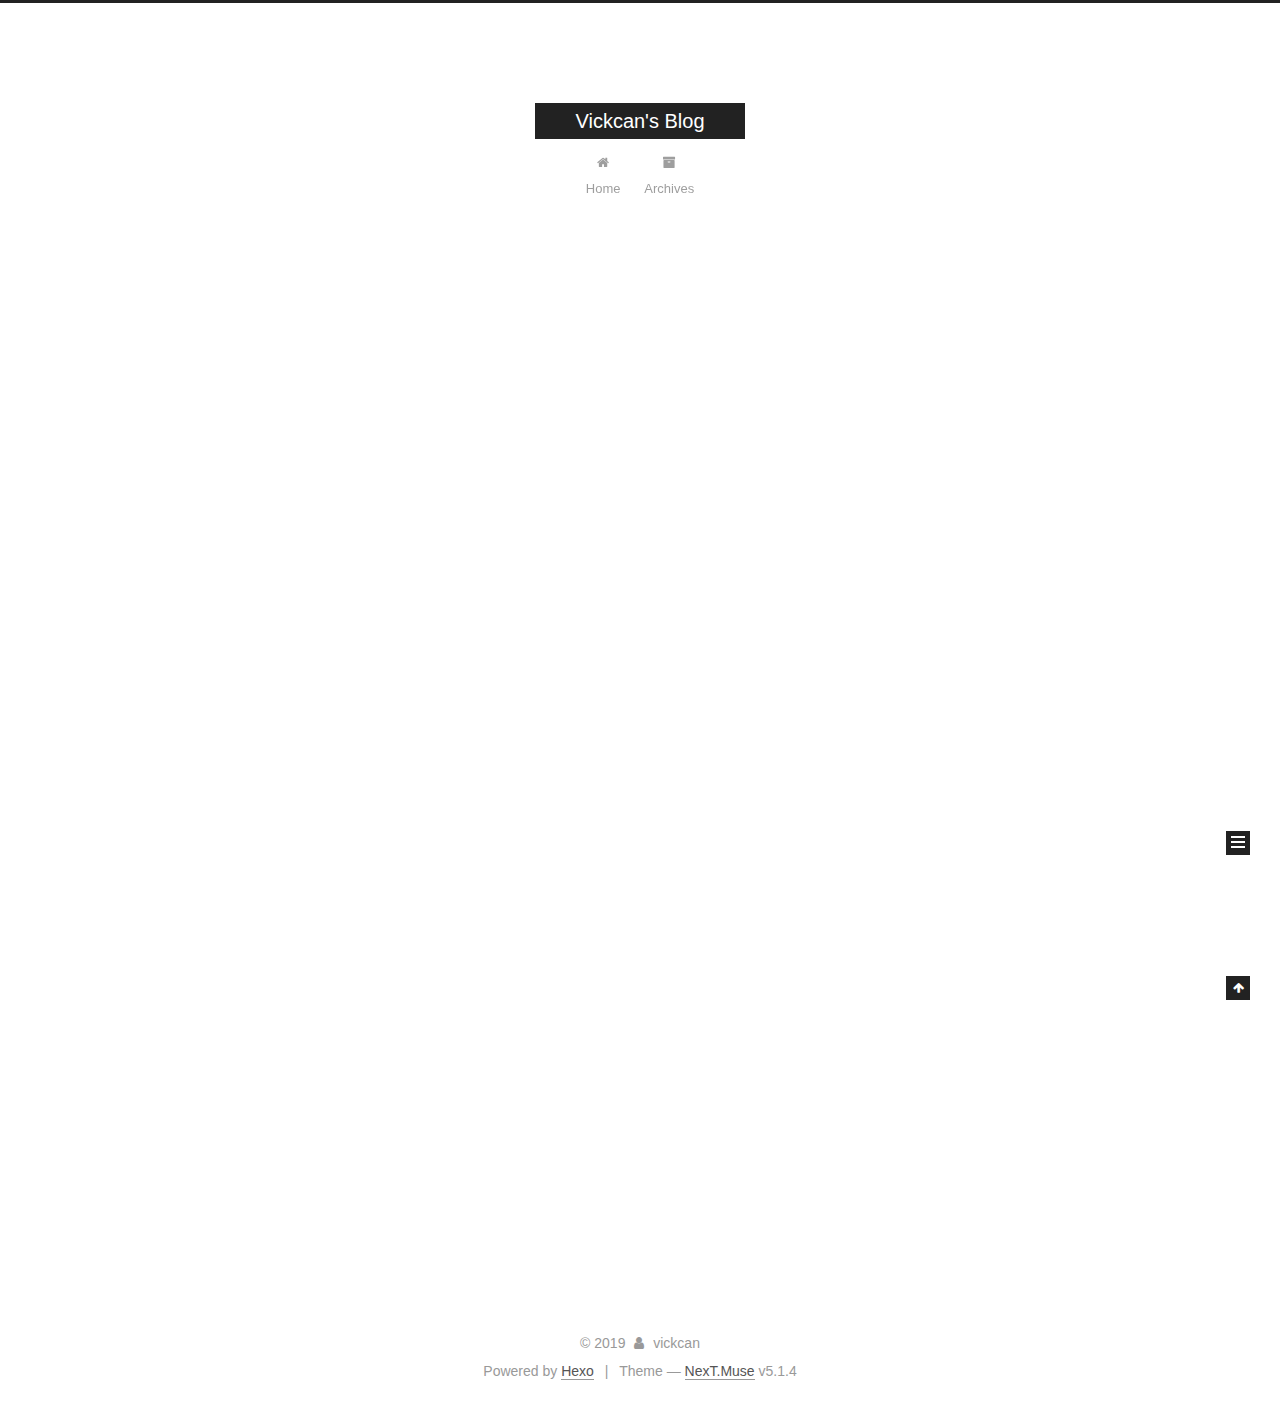
==== index.html @ aaf4f509 "safds" ====
<!DOCTYPE html>



  


<html class="theme-next muse use-motion" lang>
<head><meta name="generator" content="Hexo 3.9.0">
  <meta charset="UTF-8">
<meta http-equiv="X-UA-Compatible" content="IE=edge">
<meta name="viewport" content="width=device-width, initial-scale=1, maximum-scale=1">
<meta name="theme-color" content="#222">









<meta http-equiv="Cache-Control" content="no-transform">
<meta http-equiv="Cache-Control" content="no-siteapp">
















  
  
  <link href="/lib/fancybox/source/jquery.fancybox.css?v=2.1.5" rel="stylesheet" type="text/css">







<link href="/lib/font-awesome/css/font-awesome.min.css?v=4.6.2" rel="stylesheet" type="text/css">

<link href="/css/main.css?v=5.1.4" rel="stylesheet" type="text/css">


  <link rel="apple-touch-icon" sizes="180x180" href="/images/apple-touch-icon-next.png?v=5.1.4">


  <link rel="icon" type="image/png" sizes="32x32" href="/images/favicon-32x32-next.png?v=5.1.4">


  <link rel="icon" type="image/png" sizes="16x16" href="/images/favicon-16x16-next.png?v=5.1.4">


  <link rel="mask-icon" href="/images/logo.svg?v=5.1.4" color="#222">





  <meta name="keywords" content="Hexo, NexT">










<meta property="og:type" content="website">
<meta property="og:title" content="Vickcan&#39;s Blog">
<meta property="og:url" content="https://vickcan.github.io/index.html">
<meta property="og:site_name" content="Vickcan&#39;s Blog">
<meta property="og:locale" content="default">
<meta name="twitter:card" content="summary">
<meta name="twitter:title" content="Vickcan&#39;s Blog">



<script type="text/javascript" id="hexo.configurations">
  var NexT = window.NexT || {};
  var CONFIG = {
    root: '/',
    scheme: 'Muse',
    version: '5.1.4',
    sidebar: {"position":"left","display":"post","offset":12,"b2t":false,"scrollpercent":false,"onmobile":false},
    fancybox: true,
    tabs: true,
    motion: {"enable":true,"async":false,"transition":{"post_block":"fadeIn","post_header":"slideDownIn","post_body":"slideDownIn","coll_header":"slideLeftIn","sidebar":"slideUpIn"}},
    duoshuo: {
      userId: '0',
      author: 'Author'
    },
    algolia: {
      applicationID: '',
      apiKey: '',
      indexName: '',
      hits: {"per_page":10},
      labels: {"input_placeholder":"Search for Posts","hits_empty":"We didn't find any results for the search: ${query}","hits_stats":"${hits} results found in ${time} ms"}
    }
  };
</script>



  <link rel="canonical" href="https://vickcan.github.io/">





  <title>Vickcan's Blog</title>
  








</head>

<body itemscope itemtype="http://schema.org/WebPage" lang="default">

  
  
    
  

  <div class="container sidebar-position-left 
  page-home">
    <div class="headband"></div>

    <header id="header" class="header" itemscope itemtype="http://schema.org/WPHeader">
      <div class="header-inner"><div class="site-brand-wrapper">
  <div class="site-meta ">
    

    <div class="custom-logo-site-title">
      <a href="/" class="brand" rel="start">
        <span class="logo-line-before"><i></i></span>
        <span class="site-title">Vickcan's Blog</span>
        <span class="logo-line-after"><i></i></span>
      </a>
    </div>
      
        <p class="site-subtitle"></p>
      
  </div>

  <div class="site-nav-toggle">
    <button>
      <span class="btn-bar"></span>
      <span class="btn-bar"></span>
      <span class="btn-bar"></span>
    </button>
  </div>
</div>

<nav class="site-nav">
  

  
    <ul id="menu" class="menu">
      
        
        <li class="menu-item menu-item-home">
          <a href="/" rel="section">
            
              <i class="menu-item-icon fa fa-fw fa-home"></i> <br>
            
            Home
          </a>
        </li>
      
        
        <li class="menu-item menu-item-archives">
          <a href="/archives/" rel="section">
            
              <i class="menu-item-icon fa fa-fw fa-archive"></i> <br>
            
            Archives
          </a>
        </li>
      

      
    </ul>
  

  
</nav>



 </div>
    </header>

    <main id="main" class="main">
      <div class="main-inner">
        <div class="content-wrap">
          <div id="content" class="content">
            
  <section id="posts" class="posts-expand">
    
      

  

  
  
  

  <article class="post post-type-normal" itemscope itemtype="http://schema.org/Article">
  
  
  
  <div class="post-block">
    <link itemprop="mainEntityOfPage" href="https://vickcan.github.io/2019/07/06/hello-world/">

    <span hidden itemprop="author" itemscope itemtype="http://schema.org/Person">
      <meta itemprop="name" content="vickcan">
      <meta itemprop="description" content>
      <meta itemprop="image" content="/images/avatar.gif">
    </span>

    <span hidden itemprop="publisher" itemscope itemtype="http://schema.org/Organization">
      <meta itemprop="name" content="Vickcan's Blog">
    </span>

    
      <header class="post-header">

        
        
          <h1 class="post-title" itemprop="name headline">
                
                <a class="post-title-link" href="/2019/07/06/hello-world/" itemprop="url">Hello World</a></h1>
        

        <div class="post-meta">
          <span class="post-time">
            
              <span class="post-meta-item-icon">
                <i class="fa fa-calendar-o"></i>
              </span>
              
                <span class="post-meta-item-text">Posted on</span>
              
              <time title="Post created" itemprop="dateCreated datePublished" datetime="2019-07-06T17:08:04+08:00">
                2019-07-06
              </time>
            

            

            
          </span>

          

          
            
          

          
          

          

          

          

        </div>
      </header>
    

    
    
    
    <div class="post-body" itemprop="articleBody">

      
      

      
        
          
            <p>Welcome to <a href="https://hexo.io/" target="_blank" rel="noopener">Hexo</a>! This is your very first post. Check <a href="https://hexo.io/docs/" target="_blank" rel="noopener">documentation</a> for more info. If you get any problems when using Hexo, you can find the answer in <a href="https://hexo.io/docs/troubleshooting.html" target="_blank" rel="noopener">troubleshooting</a> or you can ask me on <a href="https://github.com/hexojs/hexo/issues" target="_blank" rel="noopener">GitHub</a>.</p>
<h2 id="Quick-Start"><a href="#Quick-Start" class="headerlink" title="Quick Start"></a>Quick Start</h2><h3 id="Create-a-new-post"><a href="#Create-a-new-post" class="headerlink" title="Create a new post"></a>Create a new post</h3><figure class="highlight bash"><table><tr><td class="gutter"><pre><span class="line">1</span><br></pre></td><td class="code"><pre><span class="line">$ hexo new <span class="string">"My New Post"</span></span><br></pre></td></tr></table></figure>

<p>More info: <a href="https://hexo.io/docs/writing.html" target="_blank" rel="noopener">Writing</a></p>
<h3 id="Run-server"><a href="#Run-server" class="headerlink" title="Run server"></a>Run server</h3><figure class="highlight bash"><table><tr><td class="gutter"><pre><span class="line">1</span><br></pre></td><td class="code"><pre><span class="line">$ hexo server</span><br></pre></td></tr></table></figure>

<p>More info: <a href="https://hexo.io/docs/server.html" target="_blank" rel="noopener">Server</a></p>
<h3 id="Generate-static-files"><a href="#Generate-static-files" class="headerlink" title="Generate static files"></a>Generate static files</h3><figure class="highlight bash"><table><tr><td class="gutter"><pre><span class="line">1</span><br></pre></td><td class="code"><pre><span class="line">$ hexo generate</span><br></pre></td></tr></table></figure>

<p>More info: <a href="https://hexo.io/docs/generating.html" target="_blank" rel="noopener">Generating</a></p>
<h3 id="Deploy-to-remote-sites"><a href="#Deploy-to-remote-sites" class="headerlink" title="Deploy to remote sites"></a>Deploy to remote sites</h3><figure class="highlight bash"><table><tr><td class="gutter"><pre><span class="line">1</span><br></pre></td><td class="code"><pre><span class="line">$ hexo deploy</span><br></pre></td></tr></table></figure>

<p>More info: <a href="https://hexo.io/docs/deployment.html" target="_blank" rel="noopener">Deployment</a></p>

          
        
      
    </div>
    
    
    

    

    

    

    <footer class="post-footer">
      

      

      

      
      
        <div class="post-eof"></div>
      
    </footer>
  </div>
  
  
  
  </article>


    
  </section>

  


          </div>
          


          

        </div>
        
          
  
  <div class="sidebar-toggle">
    <div class="sidebar-toggle-line-wrap">
      <span class="sidebar-toggle-line sidebar-toggle-line-first"></span>
      <span class="sidebar-toggle-line sidebar-toggle-line-middle"></span>
      <span class="sidebar-toggle-line sidebar-toggle-line-last"></span>
    </div>
  </div>

  <aside id="sidebar" class="sidebar">
    
    <div class="sidebar-inner">

      

      

      <section class="site-overview-wrap sidebar-panel sidebar-panel-active">
        <div class="site-overview">
          <div class="site-author motion-element" itemprop="author" itemscope itemtype="http://schema.org/Person">
            
              <p class="site-author-name" itemprop="name">vickcan</p>
              <p class="site-description motion-element" itemprop="description"></p>
          </div>

          <nav class="site-state motion-element">

            
              <div class="site-state-item site-state-posts">
              
                <a href="/archives/">
              
                  <span class="site-state-item-count">1</span>
                  <span class="site-state-item-name">posts</span>
                </a>
              </div>
            

            

            

          </nav>

          

          

          
          

          
          

          

        </div>
      </section>

      

      

    </div>
  </aside>


        
      </div>
    </main>

    <footer id="footer" class="footer">
      <div class="footer-inner">
        <div class="copyright">&copy; <span itemprop="copyrightYear">2019</span>
  <span class="with-love">
    <i class="fa fa-user"></i>
  </span>
  <span class="author" itemprop="copyrightHolder">vickcan</span>

  
</div>


  <div class="powered-by">Powered by <a class="theme-link" target="_blank" href="https://hexo.io">Hexo</a></div>



  <span class="post-meta-divider">|</span>



  <div class="theme-info">Theme &mdash; <a class="theme-link" target="_blank" href="https://github.com/iissnan/hexo-theme-next">NexT.Muse</a> v5.1.4</div>




        







        
      </div>
    </footer>

    
      <div class="back-to-top">
        <i class="fa fa-arrow-up"></i>
        
      </div>
    

    

  </div>

  

<script type="text/javascript">
  if (Object.prototype.toString.call(window.Promise) !== '[object Function]') {
    window.Promise = null;
  }
</script>









  












  
  
    <script type="text/javascript" src="/lib/jquery/index.js?v=2.1.3"></script>
  

  
  
    <script type="text/javascript" src="/lib/fastclick/lib/fastclick.min.js?v=1.0.6"></script>
  

  
  
    <script type="text/javascript" src="/lib/jquery_lazyload/jquery.lazyload.js?v=1.9.7"></script>
  

  
  
    <script type="text/javascript" src="/lib/velocity/velocity.min.js?v=1.2.1"></script>
  

  
  
    <script type="text/javascript" src="/lib/velocity/velocity.ui.min.js?v=1.2.1"></script>
  

  
  
    <script type="text/javascript" src="/lib/fancybox/source/jquery.fancybox.pack.js?v=2.1.5"></script>
  


  


  <script type="text/javascript" src="/js/src/utils.js?v=5.1.4"></script>

  <script type="text/javascript" src="/js/src/motion.js?v=5.1.4"></script>



  
  

  

  


  <script type="text/javascript" src="/js/src/bootstrap.js?v=5.1.4"></script>



  


  




	





  





  












  





  

  

  

  
  

  

  

  

</body>
</html>
---- css/main.css ----
/* normalize.css v3.0.2 | MIT License | git.io/normalize */
html {
  font-family: sans-serif; /* 1 */
  -ms-text-size-adjust: 100%; /* 2 */
  -webkit-text-size-adjust: 100%; /* 2 */
}
body {
  margin: 0;
}
article,
aside,
details,
figcaption,
figure,
footer,
header,
hgroup,
main,
menu,
nav,
section,
summary {
  display: block;
}
audio,
canvas,
progress,
video {
  display: inline-block; /* 1 */
  vertical-align: baseline; /* 2 */
}
audio:not([controls]) {
  display: none;
  height: 0;
}
[hidden],
template {
  display: none;
}
a {
  background-color: transparent;
}
a:active,
a:hover {
  outline: 0;
}
abbr[title] {
  border-bottom: 1px dotted;
}
b,
strong {
  font-weight: bold;
}
dfn {
  font-style: italic;
}
h1 {
  font-size: 2em;
  margin: 0.67em 0;
}
mark {
  background: #ff0;
  color: #000;
}
small {
  font-size: 80%;
}
sub,
sup {
  font-size: 75%;
  line-height: 0;
  position: relative;
  vertical-align: baseline;
}
sup {
  top: -0.5em;
}
sub {
  bottom: -0.25em;
}
img {
  border: 0;
}
svg:not(:root) {
  overflow: hidden;
}
figure {
  margin: 1em 40px;
}
hr {
  -moz-box-sizing: content-box;
  box-sizing: content-box;
  height: 0;
}
pre {
  overflow: auto;
}
code,
kbd,
pre,
samp {
  font-family: monospace, monospace;
  font-size: 1em;
}
button,
input,
optgroup,
select,
textarea {
  color: inherit; /* 1 */
  font: inherit; /* 2 */
  margin: 0; /* 3 */
}
button {
  overflow: visible;
}
button,
select {
  text-transform: none;
}
button,
html input[type="button"],
input[type="reset"],
input[type="submit"] {
  -webkit-appearance: button; /* 2 */
  cursor: pointer; /* 3 */
}
button[disabled],
html input[disabled] {
  cursor: default;
}
button::-moz-focus-inner,
input::-moz-focus-inner {
  border: 0;
  padding: 0;
}
input {
  line-height: normal;
}
input[type="checkbox"],
input[type="radio"] {
  box-sizing: border-box; /* 1 */
  padding: 0; /* 2 */
}
input[type="number"]::-webkit-inner-spin-button,
input[type="number"]::-webkit-outer-spin-button {
  height: auto;
}
input[type="search"] {
  -webkit-appearance: textfield; /* 1 */
  -moz-box-sizing: content-box;
  -webkit-box-sizing: content-box; /* 2 */
  box-sizing: content-box;
}
input[type="search"]::-webkit-search-cancel-button,
input[type="search"]::-webkit-search-decoration {
  -webkit-appearance: none;
}
fieldset {
  border: 1px solid #c0c0c0;
  margin: 0 2px;
  padding: 0.35em 0.625em 0.75em;
}
legend {
  border: 0; /* 1 */
  padding: 0; /* 2 */
}
textarea {
  overflow: auto;
}
optgroup {
  font-weight: bold;
}
table {
  border-collapse: collapse;
  border-spacing: 0;
}
td,
th {
  padding: 0;
}
::selection {
  background: #262a30;
  color: #fff;
}
body {
  position: relative;
  font-family: 'Lato', "PingFang SC", "Microsoft YaHei", sans-serif;
  font-size: 14px;
  line-height: 2;
  color: #555;
  background: #fff;
}
@media (max-width: 767px) {
  body {
    padding-right: 0 !important;
  }
}
@media (min-width: 768px) and (max-width: 991px) {
  body {
    padding-right: 0 !important;
  }
}
@media (min-width: 1600px) {
  body {
    font-size: 16px;
  }
}
h1,
h2,
h3,
h4,
h5,
h6 {
  margin: 0;
  padding: 0;
  font-weight: bold;
  line-height: 1.5;
  font-family: 'Lato', "PingFang SC", "Microsoft YaHei", sans-serif;
}
h2,
h3,
h4,
h5,
h6 {
  margin: 20px 0 15px;
}
h1 {
  font-size: 22px;
}
@media (max-width: 767px) {
  h1 {
    font-size: 18px;
  }
}
h2 {
  font-size: 20px;
}
@media (max-width: 767px) {
  h2 {
    font-size: 16px;
  }
}
h3 {
  font-size: 18px;
}
@media (max-width: 767px) {
  h3 {
    font-size: 14px;
  }
}
h4 {
  font-size: 16px;
}
@media (max-width: 767px) {
  h4 {
    font-size: 12px;
  }
}
h5 {
  font-size: 14px;
}
@media (max-width: 767px) {
  h5 {
    font-size: 10px;
  }
}
h6 {
  font-size: 12px;
}
@media (max-width: 767px) {
  h6 {
    font-size: 8px;
  }
}
p {
  margin: 0 0 20px 0;
}
a {
  color: #555;
  text-decoration: none;
  outline: none;
  border-bottom: 1px solid #999;
  word-wrap: break-word;
}
a:hover {
  color: #222;
  border-bottom-color: #222;
}
blockquote {
  margin: 0;
  padding: 0;
}
img {
  display: block;
  margin: auto;
  max-width: 100%;
  height: auto;
}
hr {
  margin: 40px 0;
  height: 3px;
  border: none;
  background-color: #ddd;
  background-image: repeating-linear-gradient(-45deg, #fff, #fff 4px, transparent 4px, transparent 8px);
}
blockquote {
  padding: 0 15px;
  color: #666;
  border-left: 4px solid #ddd;
}
blockquote cite::before {
  content: "-";
  padding: 0 5px;
}
dt {
  font-weight: 700;
}
dd {
  margin: 0;
  padding: 0;
}
kbd {
  border: 1px solid #ccc;
  border-radius: 0.2em;
  box-shadow: 0.1em 0.1em 0.2em rgba(0,0,0,0.1);
  background-color: #f9f9f9;
  font-family: inherit;
  background-image: -webkit-linear-gradient(top, #eee, #fff, #eee);
  padding: 0.1em 0.3em;
  white-space: nowrap;
}
.text-left {
  text-align: left;
}
.text-center {
  text-align: center;
}
.text-right {
  text-align: right;
}
.text-justify {
  text-align: justify;
}
.text-nowrap {
  white-space: nowrap;
}
.text-lowercase {
  text-transform: lowercase;
}
.text-uppercase {
  text-transform: uppercase;
}
.text-capitalize {
  text-transform: capitalize;
}
.center-block {
  display: block;
  margin-left: auto;
  margin-right: auto;
}
.clearfix:before,
.clearfix:after {
  content: " ";
  display: table;
}
.clearfix:after {
  clear: both;
}
.pullquote {
  width: 45%;
}
.pullquote.left {
  float: left;
  margin-left: 5px;
  margin-right: 10px;
}
.pullquote.right {
  float: right;
  margin-left: 10px;
  margin-right: 5px;
}
.affix.affix.affix {
  position: fixed;
}
.translation {
  margin-top: -20px;
  font-size: 14px;
  color: #999;
}
.scrollbar-measure {
  width: 100px;
  height: 100px;
  overflow: scroll;
  position: absolute;
  top: -9999px;
}
.use-motion .motion-element {
  opacity: 0;
}
table {
  margin: 20px 0;
  width: 100%;
  border-collapse: collapse;
  border-spacing: 0;
  border: 1px solid #ddd;
  font-size: 14px;
  table-layout: fixed;
  word-wrap: break-all;
}
table>tbody>tr:nth-of-type(odd) {
  background-color: #f9f9f9;
}
table>tbody>tr:hover {
  background-color: #f5f5f5;
}
caption,
th,
td {
  padding: 8px;
  text-align: left;
  vertical-align: middle;
  font-weight: normal;
}
th,
td {
  border-bottom: 3px solid #ddd;
  border-right: 1px solid #eee;
}
th {
  padding-bottom: 10px;
  font-weight: 700;
}
td {
  border-bottom-width: 1px;
}
html,
body {
  height: 100%;
}
.container {
  position: relative;
  min-height: 100%;
}
.header-inner {
  margin: 0 auto;
  padding: 100px 0 70px;
  width: 700px;
}
@media (min-width: 1600px) {
  .container .header-inner {
    width: 900px;
  }
}
.main {
  padding-bottom: 150px;
}
.main-inner {
  margin: 0 auto;
  width: 700px;
}
@media (min-width: 1600px) {
  .container .main-inner {
    width: 900px;
  }
}
.footer {
  position: absolute;
  left: 0;
  bottom: 0;
  width: 100%;
  min-height: 50px;
}
.footer-inner {
  box-sizing: border-box;
  margin: 20px auto;
  width: 700px;
}
@media (min-width: 1600px) {
  .container .footer-inner {
    width: 900px;
  }
}
pre,
.highlight {
  overflow: auto;
  margin: 20px 0;
  padding: 0;
  font-size: 13px;
  color: #4d4d4c;
  background: #f7f7f7;
  line-height: 1.6;
}
pre,
code {
  font-family: consolas, Menlo, "PingFang SC", "Microsoft YaHei", monospace;
}
code {
  padding: 2px 4px;
  word-wrap: break-word;
  color: #555;
  background: #eee;
  border-radius: 3px;
  font-size: 13px;
}
pre {
  padding: 10px;
}
pre code {
  padding: 0;
  color: #4d4d4c;
  background: none;
  text-shadow: none;
}
.highlight {
  border-radius: 1px;
}
.highlight pre {
  border: none;
  margin: 0;
  padding: 10px 0;
}
.highlight table {
  margin: 0;
  width: auto;
  border: none;
}
.highlight td {
  border: none;
  padding: 0;
}
.highlight figcaption {
  font-size: 1em;
  color: #4d4d4c;
  line-height: 1em;
  margin-bottom: 1em;
}
.highlight figcaption:before,
.highlight figcaption:after {
  content: " ";
  display: table;
}
.highlight figcaption:after {
  clear: both;
}
.highlight figcaption a {
  float: right;
  color: #4d4d4c;
}
.highlight figcaption a:hover {
  border-bottom-color: #4d4d4c;
}
.highlight .gutter pre {
  padding-left: 10px;
  padding-right: 10px;
  color: #869194;
  text-align: right;
  background-color: #eff2f3;
}
.highlight .code pre {
  width: 100%;
  padding-left: 10px;
  padding-right: 10px;
  background-color: #f7f7f7;
}
.highlight .line {
  height: 20px;
}
.gutter {
  -webkit-user-select: none;
  -moz-user-select: none;
  -ms-user-select: none;
  user-select: none;
}
.gist table {
  width: auto;
}
.gist table td {
  border: none;
}
pre .deletion {
  background: #fdd;
}
pre .addition {
  background: #dfd;
}
pre .meta {
  color: #8959a8;
}
pre .comment {
  color: #8e908c;
}
pre .variable,
pre .attribute,
pre .tag,
pre .regexp,
pre .ruby .constant,
pre .xml .tag .title,
pre .xml .pi,
pre .xml .doctype,
pre .html .doctype,
pre .css .id,
pre .css .class,
pre .css .pseudo {
  color: #c82829;
}
pre .number,
pre .preprocessor,
pre .built_in,
pre .literal,
pre .params,
pre .constant,
pre .command {
  color: #f5871f;
}
pre .ruby .class .title,
pre .css .rules .attribute,
pre .string,
pre .value,
pre .inheritance,
pre .header,
pre .ruby .symbol,
pre .xml .cdata,
pre .special,
pre .number,
pre .formula {
  color: #718c00;
}
pre .title,
pre .css .hexcolor {
  color: #3e999f;
}
pre .function,
pre .python .decorator,
pre .python .title,
pre .ruby .function .title,
pre .ruby .title .keyword,
pre .perl .sub,
pre .javascript .title,
pre .coffeescript .title {
  color: #4271ae;
}
pre .keyword,
pre .javascript .function {
  color: #8959a8;
}
.full-image.full-image.full-image.full-image {
  border: none;
  max-width: 100%;
  width: auto;
  margin: 20px auto 25px;
}
@media (min-width: 992px) {
  .full-image.full-image.full-image.full-image {
    max-width: none;
    width: 110%;
    margin: 25px -5%;
  }
}
.blockquote-center,
.page-home .post-type-quote blockquote,
.page-post-detail .post-type-quote blockquote {
  position: relative;
  margin: 40px 0;
  padding: 0;
  border-left: none;
  text-align: center;
}
.blockquote-center::before,
.page-home .post-type-quote blockquote::before,
.page-post-detail .post-type-quote blockquote::before,
.blockquote-center::after,
.page-home .post-type-quote blockquote::after,
.page-post-detail .post-type-quote blockquote::after {
  position: absolute;
  content: ' ';
  display: block;
  width: 100%;
  height: 24px;
  opacity: 0.2;
  background-repeat: no-repeat;
  background-position: 0 -6px;
  background-size: 22px 22px;
}
.blockquote-center::before,
.page-home .post-type-quote blockquote::before,
.page-post-detail .post-type-quote blockquote::before {
  top: -20px;
  background-image: url("../images/quote-l.svg");
  border-top: 1px solid #ccc;
}
.blockquote-center::after,
.page-home .post-type-quote blockquote::after,
.page-post-detail .post-type-quote blockquote::after {
  bottom: -20px;
  background-image: url("../images/quote-r.svg");
  border-bottom: 1px solid #ccc;
  background-position: 100% 8px;
}
.blockquote-center p,
.page-home .post-type-quote blockquote p,
.page-post-detail .post-type-quote blockquote p,
.blockquote-center div,
.page-home .post-type-quote blockquote div,
.page-post-detail .post-type-quote blockquote div {
  text-align: center;
}
.post .post-body .group-picture img {
  box-sizing: border-box;
  padding: 0 3px;
  border: none;
}
.post .group-picture-row {
  overflow: hidden;
  margin-top: 6px;
}
.post .group-picture-row:first-child {
  margin-top: 0;
}
.post .group-picture-column {
  float: left;
}
.page-post-detail .post-body .group-picture-column {
  float: none;
  margin-top: 10px;
  width: auto !important;
}
.page-post-detail .post-body .group-picture-column img {
  margin: 0 auto;
}
.page-archive .group-picture-container {
  overflow: hidden;
}
.page-archive .group-picture-row {
  float: left;
}
.page-archive .group-picture-row:first-child {
  margin-top: 6px;
}
.page-archive .group-picture-column {
  max-width: 150px;
  max-height: 150px;
}
.post-body .note {
  position: relative;
  padding: 15px;
  margin-bottom: 20px;
  border: 1px solid #eee;
  border-left-width: 5px;
  border-radius: 3px;
}
.post-body .note h2,
.post-body .note h3,
.post-body .note h4,
.post-body .note h5,
.post-body .note h6 {
  margin-top: 0;
  margin-bottom: 0;
  border-bottom: initial;
  padding-top: 0 !important;
}
.post-body .note p:first-child,
.post-body .note ul:first-child,
.post-body .note ol:first-child,
.post-body .note table:first-child,
.post-body .note pre:first-child,
.post-body .note blockquote:first-child {
  margin-top: 0;
}
.post-body .note p:last-child,
.post-body .note ul:last-child,
.post-body .note ol:last-child,
.post-body .note table:last-child,
.post-body .note pre:last-child,
.post-body .note blockquote:last-child {
  margin-bottom: 0;
}
.post-body .note.default {
  border-left-color: #777;
}
.post-body .note.default h2,
.post-body .note.default h3,
.post-body .note.default h4,
.post-body .note.default h5,
.post-body .note.default h6 {
  color: #777;
}
.post-body .note.primary {
  border-left-color: #6f42c1;
}
.post-body .note.primary h2,
.post-body .note.primary h3,
.post-body .note.primary h4,
.post-body .note.primary h5,
.post-body .note.primary h6 {
  color: #6f42c1;
}
.post-body .note.info {
  border-left-color: #428bca;
}
.post-body .note.info h2,
.post-body .note.info h3,
.post-body .note.info h4,
.post-body .note.info h5,
.post-body .note.info h6 {
  color: #428bca;
}
.post-body .note.success {
  border-left-color: #5cb85c;
}
.post-body .note.success h2,
.post-body .note.success h3,
.post-body .note.success h4,
.post-body .note.success h5,
.post-body .note.success h6 {
  color: #5cb85c;
}
.post-body .note.warning {
  border-left-color: #f0ad4e;
}
.post-body .note.warning h2,
.post-body .note.warning h3,
.post-body .note.warning h4,
.post-body .note.warning h5,
.post-body .note.warning h6 {
  color: #f0ad4e;
}
.post-body .note.danger {
  border-left-color: #d9534f;
}
.post-body .note.danger h2,
.post-body .note.danger h3,
.post-body .note.danger h4,
.post-body .note.danger h5,
.post-body .note.danger h6 {
  color: #d9534f;
}
.post-body .label {
  display: inline;
  padding: 0 2px;
  white-space: nowrap;
}
.post-body .label.default {
  background-color: #f0f0f0;
}
.post-body .label.primary {
  background-color: #efe6f7;
}
.post-body .label.info {
  background-color: #e5f2f8;
}
.post-body .label.success {
  background-color: #e7f4e9;
}
.post-body .label.warning {
  background-color: #fcf6e1;
}
.post-body .label.danger {
  background-color: #fae8eb;
}
.post-body .tabs {
  position: relative;
  display: block;
  margin-bottom: 20px;
  padding-top: 10px;
}
.post-body .tabs ul.nav-tabs {
  margin: 0;
  padding: 0;
  display: flex;
  margin-bottom: -1px;
}
@media (max-width: 413px) {
  .post-body .tabs ul.nav-tabs {
    display: block;
    margin-bottom: 5px;
  }
}
.post-body .tabs ul.nav-tabs li.tab {
  list-style-type: none !important;
  margin: 0 0.25em 0 0;
  border-top: 3px solid transparent;
  border-left: 1px solid transparent;
  border-right: 1px solid transparent;
}
@media (max-width: 413px) {
  .post-body .tabs ul.nav-tabs li.tab {
    margin: initial;
    border-top: 1px solid transparent;
    border-left: 3px solid transparent;
    border-right: 1px solid transparent;
    border-bottom: 1px solid transparent;
  }
}
.post-body .tabs ul.nav-tabs li.tab a {
  outline: 0;
  border-bottom: initial;
  display: block;
  line-height: 1.8em;
  padding: 0.25em 0.75em;
  transition-duration: 0.2s;
  transition-timing-function: ease-out;
  transition-delay: 0s;
}
.post-body .tabs ul.nav-tabs li.tab a i {
  width: 1.285714285714286em;
}
.post-body .tabs ul.nav-tabs li.tab.active {
  border-top: 3px solid #fc6423;
  border-left: 1px solid #ddd;
  border-right: 1px solid #ddd;
  background-color: #fff;
}
@media (max-width: 413px) {
  .post-body .tabs ul.nav-tabs li.tab.active {
    border-top: 1px solid #ddd;
    border-left: 3px solid #fc6423;
    border-right: 1px solid #ddd;
    border-bottom: 1px solid #ddd;
  }
}
.post-body .tabs ul.nav-tabs li.tab.active a {
  cursor: default;
  color: #555;
}
.post-body .tabs .tab-content {
  background-color: #fff;
}
.post-body .tabs .tab-content .tab-pane {
  border: 1px solid #ddd;
  padding: 20px 20px 0 20px;
}
.post-body .tabs .tab-content .tab-pane:not(.active) {
  display: none !important;
}
.post-body .tabs .tab-content .tab-pane.active {
  display: block !important;
}
.btn {
  display: inline-block;
  padding: 0 20px;
  font-size: 14px;
  color: #fff;
  background: #222;
  border: 2px solid #222;
  text-decoration: none;
  border-radius: 0;
  transition-property: background-color;
  transition-duration: 0.2s;
  transition-timing-function: ease-in-out;
  transition-delay: 0s;
  line-height: 2;
}
.btn:hover {
  border-color: #222;
  color: #222;
  background: #fff;
}
.btn +.btn {
  margin: 0 0 8px 8px;
}
.btn .fa-fw {
  width: 1.285714285714286em;
  text-align: left;
}
.btn-bar {
  display: block;
  width: 22px;
  height: 2px;
  background: #555;
  border-radius: 1px;
}
.btn-bar+.btn-bar {
  margin-top: 4px;
}
.pagination {
  margin: 120px 0 40px;
  text-align: center;
  border-top: 1px solid #eee;
}
.page-number-basic,
.pagination .prev,
.pagination .next,
.pagination .page-number,
.pagination .space {
  display: inline-block;
  position: relative;
  top: -1px;
  margin: 0 10px;
  padding: 0 11px;
}
@media (max-width: 767px) {
  .page-number-basic,
  .pagination .prev,
  .pagination .next,
  .pagination .page-number,
  .pagination .space {
    margin: 0 5px;
  }
}
.pagination .prev,
.pagination .next,
.pagination .page-number {
  border-bottom: 0;
  border-top: 1px solid #eee;
  transition-property: border-color;
  transition-duration: 0.2s;
  transition-timing-function: ease-in-out;
  transition-delay: 0s;
}
.pagination .prev:hover,
.pagination .next:hover,
.pagination .page-number:hover {
  border-top-color: #222;
}
.pagination .space {
  padding: 0;
  margin: 0;
}
.pagination .prev {
  margin-left: 0;
}
.pagination .next {
  margin-right: 0;
}
.pagination .page-number.current {
  color: #fff;
  background: #ccc;
  border-top-color: #ccc;
}
@media (max-width: 767px) {
  .pagination {
    border-top: none;
  }
  .pagination .prev,
  .pagination .next,
  .pagination .page-number {
    margin-bottom: 10px;
    border-top: 0;
    border-bottom: 1px solid #eee;
    padding: 0 10px;
  }
  .pagination .prev:hover,
  .pagination .next:hover,
  .pagination .page-number:hover {
    border-bottom-color: #222;
  }
}
.comments {
  margin: 60px 20px 0;
}
.tag-cloud {
  text-align: center;
}
.tag-cloud a {
  display: inline-block;
  margin: 10px;
}
.back-to-top {
  box-sizing: border-box;
  position: fixed;
  bottom: -100px;
  right: 30px;
  z-index: 1050;
  padding: 0 6px;
  width: 24px;
  background: #222;
  font-size: 12px;
  opacity: 1;
  color: #fff;
  cursor: pointer;
  text-align: center;
  -webkit-transform: translateZ(0);
  transition-property: bottom;
  transition-duration: 0.2s;
  transition-timing-function: ease-in-out;
  transition-delay: 0s;
}
@media (min-width: 768px) and (max-width: 991px) {
  .back-to-top {
    display: none !important;
  }
}
@media (max-width: 767px) {
  .back-to-top {
    display: none !important;
  }
}
.back-to-top.back-to-top-on {
  bottom: 19px;
}
.header {
  background: transparent;
}
.header-inner {
  position: relative;
}
.headband {
  height: 3px;
  background: #222;
}
.site-meta {
  margin: 0;
  text-align: center;
}
@media (max-width: 767px) {
  .site-meta {
    text-align: center;
  }
}
.brand {
  position: relative;
  display: inline-block;
  padding: 0 40px;
  color: #fff;
  background: #222;
  border-bottom: none;
}
.brand:hover {
  color: #fff;
}
.logo {
  display: inline-block;
  margin-right: 5px;
  line-height: 36px;
  vertical-align: top;
}
.site-title {
  display: inline-block;
  vertical-align: top;
  line-height: 36px;
  font-size: 20px;
  font-weight: normal;
  font-family: 'Lato', "PingFang SC", "Microsoft YaHei", sans-serif;
}
.site-subtitle {
  margin-top: 10px;
  font-size: 13px;
  color: #999;
}
.use-motion .brand {
  opacity: 0;
}
.use-motion .logo,
.use-motion .site-title,
.use-motion .site-subtitle {
  opacity: 0;
  position: relative;
  top: -10px;
}
.site-nav-toggle {
  display: none;
  position: absolute;
  top: 10px;
  left: 10px;
}
@media (max-width: 767px) {
  .site-nav-toggle {
    display: block;
  }
}
.site-nav-toggle button {
  margin-top: 2px;
  padding: 9px 10px;
  background: transparent;
  border: none;
}
@media (max-width: 767px) {
  .site-nav {
    display: none;
    margin: 0 -10px;
    padding: 0 10px;
    clear: both;
    border-top: 1px solid #ddd;
  }
}
@media (min-width: 768px) and (max-width: 991px) {
  .site-nav {
    display: block !important;
  }
}
@media (min-width: 992px) {
  .site-nav {
    display: block !important;
  }
}
.menu {
  margin-top: 20px;
  padding-left: 0;
  text-align: center;
}
.menu .menu-item {
  display: inline-block;
  margin: 0 10px;
  list-style: none;
}
@media screen and (max-width: 767px) {
  .menu .menu-item {
    margin-top: 10px;
  }
}
.menu .menu-item a {
  display: block;
  font-size: 13px;
  line-height: inherit;
  border-bottom: 1px solid transparent;
  transition-property: border-color;
  transition-duration: 0.2s;
  transition-timing-function: ease-in-out;
  transition-delay: 0s;
}
.menu .menu-item a:hover {
  border-bottom-color: #222;
}
.menu .menu-item .fa {
  margin-right: 5px;
}
.use-motion .menu-item {
  opacity: 0;
}
.post-body {
  font-family: 'Lato', "PingFang SC", "Microsoft YaHei", sans-serif;
}
@media (max-width: 767px) {
  .post-body {
    word-break: break-word;
  }
}
.post-body .fancybox img {
  display: block !important;
  margin: 0 auto;
  cursor: pointer;
  cursor: zoom-in;
  cursor: -webkit-zoom-in;
}
.post-body .image-caption,
.post-body .figure .caption {
  margin: -20px auto 15px;
  text-align: center;
  font-size: 14px;
  color: #999;
  font-weight: bold;
  line-height: 1;
}
.post-sticky-flag {
  display: inline-block;
  font-size: 16px;
  -ms-transform: rotate(30deg);
  -webkit-transform: rotate(30deg);
  -moz-transform: rotate(30deg);
  -ms-transform: rotate(30deg);
  -o-transform: rotate(30deg);
  transform: rotate(30deg);
}
.use-motion .post-block,
.use-motion .pagination,
.use-motion .comments {
  opacity: 0;
}
.use-motion .post-header {
  opacity: 0;
}
.use-motion .post-body {
  opacity: 0;
}
.use-motion .collection-title {
  opacity: 0;
}
.posts-expand {
  padding-top: 40px;
}
@media (max-width: 767px) {
  .posts-expand {
    margin: 0 20px;
  }
  .post-body pre .gutter pre {
    padding-right: 10px;
  }
  .post-body .highlight {
    margin-left: 0px;
    margin-right: 0px;
    padding: 0;
  }
  .post-body .highlight .gutter pre {
    padding-right: 10px;
  }
}
@media (min-width: 992px) {
  .posts-expand .post-body {
    text-align: justify;
  }
}
.posts-expand .post-body h2,
.posts-expand .post-body h3,
.posts-expand .post-body h4,
.posts-expand .post-body h5,
.posts-expand .post-body h6 {
  padding-top: 10px;
}
.posts-expand .post-body h2 .header-anchor,
.posts-expand .post-body h3 .header-anchor,
.posts-expand .post-body h4 .header-anchor,
.posts-expand .post-body h5 .header-anchor,
.posts-expand .post-body h6 .header-anchor {
  float: right;
  margin-left: 10px;
  color: #ccc;
  border-bottom-style: none;
  visibility: hidden;
}
.posts-expand .post-body h2 .header-anchor:hover,
.posts-expand .post-body h3 .header-anchor:hover,
.posts-expand .post-body h4 .header-anchor:hover,
.posts-expand .post-body h5 .header-anchor:hover,
.posts-expand .post-body h6 .header-anchor:hover {
  color: inherit;
}
.posts-expand .post-body h2:hover .header-anchor,
.posts-expand .post-body h3:hover .header-anchor,
.posts-expand .post-body h4:hover .header-anchor,
.posts-expand .post-body h5:hover .header-anchor,
.posts-expand .post-body h6:hover .header-anchor {
  visibility: visible;
}
.posts-expand .post-body ul li {
  list-style: circle;
}
.posts-expand .post-body img {
  box-sizing: border-box;
  margin: auto;
  padding: 3px;
  border: 1px solid #ddd;
}
.posts-expand .post-body .fancybox img {
  margin: 0 auto 25px;
}
@media (max-width: 767px) {
  .posts-collapse {
    margin: 0 20px;
  }
  .posts-collapse .post-title,
  .posts-collapse .post-meta {
    display: block;
    width: auto;
    text-align: left;
  }
}
.posts-collapse {
  position: relative;
  z-index: 1010;
  margin-left: 55px;
}
.posts-collapse::after {
  content: " ";
  position: absolute;
  top: 20px;
  left: 0;
  margin-left: -2px;
  width: 4px;
  height: 100%;
  background: #f5f5f5;
  z-index: -1;
}
@media (max-width: 767px) {
  .posts-collapse {
    margin: 0 20px;
  }
}
.posts-collapse .collection-title {
  position: relative;
  margin: 60px 0;
}
.posts-collapse .collection-title h1,
.posts-collapse .collection-title h2 {
  margin-left: 20px;
}
.posts-collapse .collection-title small {
  color: #bbb;
  margin-left: 5px;
}
.posts-collapse .collection-title::before {
  content: " ";
  position: absolute;
  left: 0;
  top: 50%;
  margin-left: -4px;
  margin-top: -4px;
  width: 8px;
  height: 8px;
  background: #bbb;
  border-radius: 50%;
}
.posts-collapse .post {
  margin: 30px 0;
}
.posts-collapse .post-header {
  position: relative;
  transition-duration: 0.2s;
  transition-timing-function: ease-in-out;
  transition-delay: 0s;
  transition-property: border;
  border-bottom: 1px dashed #ccc;
}
.posts-collapse .post-header::before {
  content: " ";
  position: absolute;
  left: 0;
  top: 12px;
  width: 6px;
  height: 6px;
  margin-left: -4px;
  background: #bbb;
  border-radius: 50%;
  border: 1px solid #fff;
  transition-duration: 0.2s;
  transition-timing-function: ease-in-out;
  transition-delay: 0s;
  transition-property: background;
}
.posts-collapse .post-header:hover {
  border-bottom-color: #666;
}
.posts-collapse .post-header:hover::before {
  background: #222;
}
.posts-collapse .post-meta {
  position: absolute;
  font-size: 12px;
  left: 20px;
  top: 5px;
}
.posts-collapse .post-comments-count {
  display: none;
}
.posts-collapse .post-title {
  margin-left: 60px;
  font-size: 16px;
  font-weight: normal;
  line-height: inherit;
}
.posts-collapse .post-title::after {
  margin-left: 3px;
  opacity: 0.6;
}
.posts-collapse .post-title a {
  color: #666;
  border-bottom: none;
}
.page-home .post-type-quote .post-header,
.page-post-detail .post-type-quote .post-header,
.page-home .post-type-quote .post-tags,
.page-post-detail .post-type-quote .post-tags {
  display: none;
}
.posts-expand .post-title {
  text-align: center;
  word-break: break-word;
  font-weight: 400;
}
.posts-expand .post-title-link {
  display: inline-block;
  position: relative;
  color: #555;
  border-bottom: none;
  line-height: 1.2;
  vertical-align: top;
}
.posts-expand .post-title-link::before {
  content: "";
  position: absolute;
  width: 100%;
  height: 2px;
  bottom: 0;
  left: 0;
  background-color: #000;
  visibility: hidden;
  -webkit-transform: scaleX(0);
  -moz-transform: scaleX(0);
  -ms-transform: scaleX(0);
  -o-transform: scaleX(0);
  transform: scaleX(0);
  transition-duration: 0.2s;
  transition-timing-function: ease-in-out;
  transition-delay: 0s;
}
.posts-expand .post-title-link:hover::before {
  visibility: visible;
  -webkit-transform: scaleX(1);
  -moz-transform: scaleX(1);
  -ms-transform: scaleX(1);
  -o-transform: scaleX(1);
  transform: scaleX(1);
}
.posts-expand .post-title-link .fa {
  font-size: 16px;
}
.posts-expand .post-meta {
  margin: 3px 0 60px 0;
  color: #999;
  font-family: 'Lato', "PingFang SC", "Microsoft YaHei", sans-serif;
  font-size: 12px;
  text-align: center;
}
.posts-expand .post-meta .post-category-list {
  display: inline-block;
  margin: 0;
  padding: 3px;
}
.posts-expand .post-meta .post-category-list-link {
  color: #999;
}
.posts-expand .post-meta .post-description {
  font-size: 14px;
  margin-top: 2px;
}
.post-meta-divider {
  margin: 0 0.5em;
}
.post-meta-item-icon {
  margin-right: 3px;
}
@media (min-width: 768px) and (max-width: 991px) {
  .post-meta-item-icon {
    display: inline-block;
  }
}
@media (max-width: 767px) {
  .post-meta-item-icon {
    display: inline-block;
  }
}
@media (min-width: 768px) and (max-width: 991px) {
  .post-meta-item-text {
    display: none;
  }
}
@media (max-width: 767px) {
  .post-meta-item-text {
    display: none;
  }
}
@media (max-width: 767px) {
  .posts-expand .post-comments-count {
    display: none;
  }
}
.post-button {
  margin-top: 40px;
}
.posts-expand .post-tags {
  margin-top: 40px;
  text-align: center;
}
.posts-expand .post-tags a {
  display: inline-block;
  margin-right: 10px;
  font-size: 13px;
}
.post-nav {
  display: table;
  margin-top: 15px;
  width: 100%;
  border-top: 1px solid #eee;
}
.post-nav-divider {
  display: table-cell;
  width: 10%;
}
.post-nav-item {
  display: table-cell;
  padding: 10px 0 0 0;
  width: 45%;
  vertical-align: top;
}
.post-nav-item a {
  position: relative;
  display: block;
  line-height: 25px;
  font-size: 14px;
  color: #555;
  border-bottom: none;
}
.post-nav-item a:hover {
  color: #222;
  border-bottom: none;
}
.post-nav-item a:active {
  top: 2px;
}
.post-nav-item .fa {
  position: absolute;
  top: 8px;
  left: 0;
  font-size: 12px;
}
.post-nav-next a {
  padding-left: 15px;
}
.post-nav-prev {
  text-align: right;
}
.post-nav-prev a {
  padding-right: 15px;
}
.post-nav-prev .fa {
  right: 0;
  left: auto;
}
.posts-expand .post-eof {
  display: block;
  margin: 80px auto 60px;
  width: 8%;
  height: 1px;
  background: #ccc;
  text-align: center;
}
.post:last-child .post-eof.post-eof.post-eof {
  display: none;
}
.post-gallery {
  display: table;
  table-layout: fixed;
  width: 100%;
  border-collapse: separate;
}
.post-gallery-row {
  display: table-row;
}
.post-gallery .post-gallery-img {
  display: table-cell;
  text-align: center;
  vertical-align: middle;
  border: none;
}
.post-gallery .post-gallery-img img {
  max-width: 100%;
  max-height: 100%;
  border: none;
}
.fancybox-close,
.fancybox-close:hover {
  border: none;
}
.rtl.post-body p,
.rtl.post-body a,
.rtl.post-body h1,
.rtl.post-body h2,
.rtl.post-body h3,
.rtl.post-body h4,
.rtl.post-body h5,
.rtl.post-body h6,
.rtl.post-body li,
.rtl.post-body ul,
.rtl.post-body ol {
  direction: rtl;
  font-family: UKIJ Ekran;
}
.rtl.post-title {
  font-family: UKIJ Ekran;
}
.sidebar {
  position: fixed;
  right: 0;
  top: 0;
  bottom: 0;
  width: 0;
  z-index: 1040;
  box-shadow: inset 0 2px 6px #000;
  background: #222;
  -webkit-transform: translateZ(0);
}
.sidebar a {
  color: #999;
  border-bottom-color: #555;
}
.sidebar a:hover {
  color: #eee;
}
@media (min-width: 768px) and (max-width: 991px) {
  .sidebar {
    display: none !important;
  }
}
@media (max-width: 767px) {
  .sidebar {
    display: none !important;
  }
}
.sidebar-inner {
  position: relative;
  padding: 20px 10px;
  color: #999;
  text-align: center;
}
.site-overview-wrap {
  overflow: hidden;
}
.site-overview {
  overflow-y: auto;
  overflow-x: hidden;
}
.sidebar-toggle {
  position: fixed;
  right: 30px;
  bottom: 45px;
  width: 14px;
  height: 14px;
  padding: 5px;
  background: #222;
  line-height: 0;
  z-index: 1050;
  cursor: pointer;
  -webkit-transform: translateZ(0);
}
@media (min-width: 768px) and (max-width: 991px) {
  .sidebar-toggle {
    display: none !important;
  }
}
@media (max-width: 767px) {
  .sidebar-toggle {
    display: none !important;
  }
}
.sidebar-toggle-line {
  position: relative;
  display: inline-block;
  vertical-align: top;
  height: 2px;
  width: 100%;
  background: #fff;
  margin-top: 3px;
}
.sidebar-toggle-line:first-child {
  margin-top: 0;
}
.site-author-image {
  display: block;
  margin: 0 auto;
  padding: 2px;
  max-width: 96px;
  height: auto;
  border: 2px solid #333;
}
.site-author-name {
  margin: 5px 0 0;
  text-align: center;
  color: #f5f5f5;
  font-weight: normal;
}
.site-description {
  margin-top: 5px;
  text-align: center;
  font-size: 14px;
  color: #999;
}
.site-state {
  overflow: hidden;
  line-height: 1.4;
  white-space: nowrap;
  text-align: center;
}
.site-state-item {
  display: inline-block;
  padding: 0 15px;
  border-left: 1px solid #333;
}
.site-state-item:first-child {
  border-left: none;
}
.site-state-item a {
  border-bottom: none;
}
.site-state-item-count {
  display: block;
  text-align: center;
  color: inherit;
  font-weight: 600;
  font-size: 18px;
}
.site-state-item-name {
  font-size: 13px;
  color: inherit;
}
.feed-link {
  margin-top: 20px;
}
.feed-link a {
  display: inline-block;
  padding: 0 15px;
  color: #fc6423;
  border: 1px solid #fc6423;
  border-radius: 4px;
}
.feed-link a i {
  color: #fc6423;
  font-size: 14px;
}
.feed-link a:hover {
  color: #fff;
  background: #fc6423;
}
.feed-link a:hover i {
  color: #fff;
}
.links-of-author {
  margin-top: 20px;
}
.links-of-author a {
  display: inline-block;
  vertical-align: middle;
  margin-right: 10px;
  margin-bottom: 10px;
  border-bottom-color: #555;
  font-size: 13px;
}
.links-of-author a:before {
  display: inline-block;
  vertical-align: middle;
  margin-right: 3px;
  content: " ";
  width: 4px;
  height: 4px;
  border-radius: 50%;
  background: #44b8b8;
}
.links-of-blogroll {
  font-size: 13px;
}
.links-of-blogroll-title {
  margin-top: 20px;
  font-size: 14px;
  font-weight: 600;
}
.links-of-blogroll-list {
  margin: 0;
  padding: 0;
  list-style: none;
}
.links-of-blogroll-item {
  padding: 2px 10px;
}
.links-of-blogroll-item a {
  max-width: 280px;
  box-sizing: border-box;
  display: inline-block;
  overflow: hidden;
  white-space: nowrap;
  text-overflow: ellipsis;
}
.sidebar-nav {
  margin: 0 0 20px;
  padding-left: 0;
}
.sidebar-nav li {
  display: inline-block;
  cursor: pointer;
  border-bottom: 1px solid transparent;
  font-size: 14px;
  color: #555;
}
.sidebar-nav li:hover {
  color: #f5f5f5;
}
.page-post-detail .sidebar-nav-toc {
  padding: 0 5px;
}
.page-post-detail .sidebar-nav-overview {
  margin-left: 10px;
}
.sidebar-nav .sidebar-nav-active {
  color: #87daff;
  border-bottom-color: #87daff;
}
.sidebar-nav .sidebar-nav-active:hover {
  color: #87daff;
}
.sidebar-panel {
  display: none;
}
.sidebar-panel-active {
  display: block;
}
.post-toc-empty {
  font-size: 14px;
  color: #666;
}
.post-toc-wrap {
  overflow: hidden;
}
.post-toc {
  overflow: auto;
}
.post-toc ol {
  margin: 0;
  padding: 0 2px 5px 10px;
  text-align: left;
  list-style: none;
  font-size: 14px;
}
.post-toc ol > ol {
  padding-left: 0;
}
.post-toc ol a {
  transition-duration: 0.2s;
  transition-timing-function: ease-in-out;
  transition-delay: 0s;
  transition-property: all;
  color: #999;
  border-bottom-color: #555;
}
.post-toc ol a:hover {
  color: #ccc;
  border-bottom-color: #ccc;
}
.post-toc .nav-item {
  overflow: hidden;
  text-overflow: ellipsis;
  text-align: justify;
  white-space: nowrap;
  line-height: 1.8;
}
.post-toc .nav .nav-child {
  display: none;
}
.post-toc .nav .active > .nav-child {
  display: block;
}
.post-toc .nav .active-current > .nav-child {
  display: block;
}
.post-toc .nav .active-current > .nav-child > .nav-item {
  display: block;
}
.post-toc .nav .active > a {
  color: #87daff;
  border-bottom-color: #87daff;
}
.post-toc .nav .active-current > a {
  color: #87daff;
}
.post-toc .nav .active-current > a:hover {
  color: #87daff;
}
.footer {
  font-size: 14px;
  color: #999;
}
.footer img {
  border: none;
}
.footer-inner {
  text-align: center;
}
.with-love {
  display: inline-block;
  margin: 0 5px;
}
.powered-by,
.theme-info {
  display: inline-block;
}
.cc-license {
  margin-top: 10px;
  text-align: center;
}
.cc-license .cc-opacity {
  opacity: 0.7;
  border-bottom: none;
}
.cc-license .cc-opacity:hover {
  opacity: 0.9;
}
.cc-license img {
  display: inline-block;
}
.theme-next #ds-thread #ds-reset {
  color: #555;
}
.theme-next #ds-thread #ds-reset .ds-replybox {
  margin-bottom: 30px;
}
.theme-next #ds-thread #ds-reset .ds-replybox .ds-avatar,
.theme-next #ds-reset .ds-avatar img {
  box-shadow: none;
}
.theme-next #ds-thread #ds-reset .ds-textarea-wrapper {
  border-color: #c7d4e1;
  background: none;
  border-top-right-radius: 3px;
  border-top-left-radius: 3px;
}
.theme-next #ds-thread #ds-reset .ds-textarea-wrapper textarea {
  height: 60px;
}
.theme-next #ds-reset .ds-rounded-top {
  border-radius: 0;
}
.theme-next #ds-thread #ds-reset .ds-post-toolbar {
  box-sizing: border-box;
  border: 1px solid #c7d4e1;
  background: #f6f8fa;
}
.theme-next #ds-thread #ds-reset .ds-post-options {
  height: 40px;
  border: none;
  background: none;
}
.theme-next #ds-thread #ds-reset .ds-toolbar-buttons {
  top: 11px;
}
.theme-next #ds-thread #ds-reset .ds-sync {
  top: 5px;
}
.theme-next #ds-thread #ds-reset .ds-post-button {
  top: 4px;
  right: 5px;
  width: 90px;
  height: 30px;
  border: 1px solid #c5ced7;
  border-radius: 3px;
  background-image: linear-gradient(#fbfbfc, #f5f7f9);
  color: #60676d;
}
.theme-next #ds-thread #ds-reset .ds-post-button:hover {
  background-position: 0 -30px;
  color: #60676d;
}
.theme-next #ds-thread #ds-reset .ds-comments-info {
  padding: 10px 0;
}
.theme-next #ds-thread #ds-reset .ds-sort {
  display: none;
}
.theme-next #ds-thread #ds-reset li.ds-tab a.ds-current {
  border: none;
  background: #f6f8fa;
  color: #60676d;
}
.theme-next #ds-thread #ds-reset li.ds-tab a.ds-current:hover {
  background-color: #e9f0f7;
  color: #60676d;
}
.theme-next #ds-thread #ds-reset li.ds-tab a {
  border-radius: 2px;
  padding: 5px;
}
.theme-next #ds-thread #ds-reset .ds-login-buttons p {
  color: #999;
  line-height: 36px;
}
.theme-next #ds-thread #ds-reset .ds-login-buttons .ds-service-list li {
  height: 28px;
}
.theme-next #ds-thread #ds-reset .ds-service-list a {
  background: none;
  padding: 5px;
  border: 1px solid;
  border-radius: 3px;
  text-align: center;
}
.theme-next #ds-thread #ds-reset .ds-service-list a:hover {
  color: #fff;
  background: #666;
}
.theme-next #ds-thread #ds-reset .ds-service-list .ds-weibo {
  color: #fc9b00;
  border-color: #fc9b00;
}
.theme-next #ds-thread #ds-reset .ds-service-list .ds-weibo:hover {
  background: #fc9b00;
}
.theme-next #ds-thread #ds-reset .ds-service-list .ds-qq {
  color: #60a3ec;
  border-color: #60a3ec;
}
.theme-next #ds-thread #ds-reset .ds-service-list .ds-qq:hover {
  background: #60a3ec;
}
.theme-next #ds-thread #ds-reset .ds-service-list .ds-renren {
  color: #2e7ac4;
  border-color: #2e7ac4;
}
.theme-next #ds-thread #ds-reset .ds-service-list .ds-renren:hover {
  background: #2e7ac4;
}
.theme-next #ds-thread #ds-reset .ds-service-list .ds-douban {
  color: #37994c;
  border-color: #37994c;
}
.theme-next #ds-thread #ds-reset .ds-service-list .ds-douban:hover {
  background: #37994c;
}
.theme-next #ds-thread #ds-reset .ds-service-list .ds-kaixin {
  color: #fef20d;
  border-color: #fef20d;
}
.theme-next #ds-thread #ds-reset .ds-service-list .ds-kaixin:hover {
  background: #fef20d;
}
.theme-next #ds-thread #ds-reset .ds-service-list .ds-netease {
  color: #f00;
  border-color: #f00;
}
.theme-next #ds-thread #ds-reset .ds-service-list .ds-netease:hover {
  background: #f00;
}
.theme-next #ds-thread #ds-reset .ds-service-list .ds-sohu {
  color: #ffcb05;
  border-color: #ffcb05;
}
.theme-next #ds-thread #ds-reset .ds-service-list .ds-sohu:hover {
  background: #ffcb05;
}
.theme-next #ds-thread #ds-reset .ds-service-list .ds-baidu {
  color: #2831e0;
  border-color: #2831e0;
}
.theme-next #ds-thread #ds-reset .ds-service-list .ds-baidu:hover {
  background: #2831e0;
}
.theme-next #ds-thread #ds-reset .ds-service-list .ds-google {
  color: #166bec;
  border-color: #166bec;
}
.theme-next #ds-thread #ds-reset .ds-service-list .ds-google:hover {
  background: #166bec;
}
.theme-next #ds-thread #ds-reset .ds-service-list .ds-weixin {
  color: #00ce0d;
  border-color: #00ce0d;
}
.theme-next #ds-thread #ds-reset .ds-service-list .ds-weixin:hover {
  background: #00ce0d;
}
.theme-next #ds-thread #ds-reset .ds-service-list .ds-more-services {
  border: none;
}
.theme-next #ds-thread #ds-reset .ds-service-list .ds-more-services:hover {
  background: none;
}
.theme-next #ds-reset .duoshuo-ua-admin {
  display: inline-block;
  color: #f00;
}
.theme-next #ds-reset .duoshuo-ua-platform,
.theme-next #ds-reset .duoshuo-ua-browser {
  color: #ccc;
}
.theme-next #ds-reset .duoshuo-ua-platform .fa,
.theme-next #ds-reset .duoshuo-ua-browser .fa {
  display: inline-block;
  margin-right: 3px;
}
.theme-next #ds-reset .duoshuo-ua-separator {
  display: inline-block;
  margin-left: 5px;
}
.theme-next .this_ua {
  background-color: #ccc !important;
  border-radius: 4px;
  padding: 0 5px !important;
  margin: 1px 1px !important;
  border: 1px solid #bbb !important;
  color: #fff;
  display: inline-block !important;
}
.theme-next .this_ua.admin {
  background-color: #d9534f !important;
  border-color: #d9534f !important;
}
.theme-next .this_ua.platform.iOS,
.theme-next .this_ua.platform.Mac,
.theme-next .this_ua.platform.Windows {
  background-color: #39b3d7 !important;
  border-color: #46b8da !important;
}
.theme-next .this_ua.platform.Linux {
  background-color: #3a3a3a !important;
  border-color: #1f1f1f !important;
}
.theme-next .this_ua.platform.Android {
  background-color: #00c47d !important;
  border-color: #01b171 !important;
}
.theme-next .this_ua.browser.Mobile,
.theme-next .this_ua.browser.Chrome {
  background-color: #5cb85c !important;
  border-color: #4cae4c !important;
}
.theme-next .this_ua.browser.Firefox {
  background-color: #f0ad4e !important;
  border-color: #eea236 !important;
}
.theme-next .this_ua.browser.Maxthon,
.theme-next .this_ua.browser.IE {
  background-color: #428bca !important;
  border-color: #357ebd !important;
}
.theme-next .this_ua.browser.baidu,
.theme-next .this_ua.browser.UCBrowser,
.theme-next .this_ua.browser.Opera {
  background-color: #d9534f !important;
  border-color: #d43f3a !important;
}
.theme-next .this_ua.browser.Android,
.theme-next .this_ua.browser.QQBrowser {
  background-color: #78ace9 !important;
  border-color: #4cae4c !important;
}
.post-spread {
  margin-top: 20px;
  text-align: center;
}
.jiathis_style {
  display: inline-block;
}
.jiathis_style a {
  border: none;
}
.fa {
  font-family: FontAwesome !important;
}
.post-spread {
  margin-top: 20px;
  text-align: center;
}
.bdshare-slide-button-box a {
  border: none;
}
.bdsharebuttonbox {
  display: inline-block;
}
.bdsharebuttonbox a {
  border: none;
}
.local-search-pop-overlay {
  position: fixed;
  width: 100%;
  height: 100%;
  top: 0;
  left: 0;
  z-index: 2080;
  background-color: rgba(0,0,0,0.3);
}
.local-search-popup {
  display: none;
  position: fixed;
  top: 10%;
  left: 50%;
  margin-left: -350px;
  width: 700px;
  height: 80%;
  padding: 0;
  background: #fff;
  color: #333;
  z-index: 9999;
  border-radius: 5px;
}
@media (max-width: 767px) {
  .local-search-popup {
    padding: 0;
    top: 0;
    left: 0;
    margin: 0;
    width: 100%;
    height: 100%;
    border-radius: 0;
  }
}
.local-search-popup ul.search-result-list {
  padding: 0;
  margin: 0 5px;
}
.local-search-popup p.search-result {
  border-bottom: 1px dashed #ccc;
  padding: 5px 0;
}
.local-search-popup a.search-result-title {
  font-weight: bold;
  font-size: 16px;
}
.local-search-popup .search-keyword {
  border-bottom: 1px dashed #f00;
  font-weight: bold;
  color: #f00;
}
.local-search-popup .local-search-header {
  padding: 5px;
  height: 36px;
  background: #f5f5f5;
  border-top-left-radius: 5px;
  border-top-right-radius: 5px;
}
.local-search-popup #local-search-result {
  overflow: auto;
  position: relative;
  padding: 5px 25px;
  height: calc(100% - 55px);
}
.local-search-popup .local-search-input-wrapper {
  display: inline-block;
  width: calc(100% - 90px);
  height: 36px;
  line-height: 36px;
  padding: 0 5px;
}
.local-search-popup .local-search-input-wrapper input {
  padding: 8px 0;
  height: 20px;
  display: block;
  width: 100%;
  outline: none;
  border: none;
  background: transparent;
  vertical-align: middle;
}
.local-search-popup .search-icon,
.local-search-popup .popup-btn-close {
  display: inline-block;
  font-size: 18px;
  color: #999;
  height: 36px;
  width: 18px;
  padding-left: 10px;
  padding-right: 10px;
}
.local-search-popup .search-icon {
  float: left;
}
.local-search-popup .popup-btn-close {
  border-left: 1px solid #eee;
  float: right;
  cursor: pointer;
}
.local-search-popup #no-result {
  position: absolute;
  left: 50%;
  top: 50%;
  -webkit-transform: translate(-50%, -50%);
  -webkit-transform: translate(-50%, -50%);
  -moz-transform: translate(-50%, -50%);
  -ms-transform: translate(-50%, -50%);
  -o-transform: translate(-50%, -50%);
  transform: translate(-50%, -50%);
  color: #ccc;
}
.site-uv,
.site-pv,
.page-pv {
  display: inline-block;
}
.site-uv .busuanzi-value,
.site-pv .busuanzi-value,
.page-pv .busuanzi-value {
  margin: 0 5px;
}
.site-uv {
  margin-right: 10px;
}
.site-uv::after {
  content: "|";
  padding-left: 10px;
}
.page-archive .archive-page-counter {
  position: relative;
  top: 3px;
  left: 20px;
}
@media (max-width: 767px) {
  .page-archive .archive-page-counter {
    top: 5px;
  }
}
.page-archive .posts-collapse .archive-move-on {
  position: absolute;
  top: 11px;
  left: 0;
  margin-left: -6px;
  width: 10px;
  height: 10px;
  opacity: 0.5;
  background: #555;
  border: 1px solid #fff;
  border-radius: 50%;
}
.category-all-page .category-all-title {
  text-align: center;
}
.category-all-page .category-all {
  margin-top: 20px;
}
.category-all-page .category-list {
  margin: 0;
  padding: 0;
  list-style: none;
}
.category-all-page .category-list-item {
  margin: 5px 10px;
}
.category-all-page .category-list-count {
  color: #bbb;
}
.category-all-page .category-list-count:before {
  display: inline;
  content: " (";
}
.category-all-page .category-list-count:after {
  display: inline;
  content: ") ";
}
.category-all-page .category-list-child {
  padding-left: 10px;
}
#schedule ul#event-list {
  padding-left: 30px;
}
#schedule ul#event-list hr {
  margin: 20px 0 45px 0 !important;
  background: #222;
}
#schedule ul#event-list hr:after {
  display: inline-block;
  content: 'NOW';
  background: #222;
  color: #fff;
  font-weight: bold;
  text-align: right;
  padding: 0 5px;
}
#schedule ul#event-list li.event {
  margin: 20px 0px;
  background: #f9f9f9;
  padding-left: 10px;
  min-height: 40px;
}
#schedule ul#event-list li.event h2.event-summary {
  margin: 0;
  padding-bottom: 3px;
}
#schedule ul#event-list li.event h2.event-summary:before {
  display: inline-block;
  font-family: FontAwesome;
  font-size: 8px;
  content: '\f111';
  vertical-align: middle;
  margin-right: 25px;
  color: #bbb;
}
#schedule ul#event-list li.event span.event-relative-time {
  display: inline-block;
  font-size: 12px;
  font-weight: 400;
  padding-left: 12px;
  color: #bbb;
}
#schedule ul#event-list li.event span.event-details {
  display: block;
  color: #bbb;
  margin-left: 56px;
  padding-top: 3px;
  padding-bottom: 6px;
  text-indent: -24px;
  line-height: 18px;
}
#schedule ul#event-list li.event span.event-details:before {
  text-indent: 0;
  display: inline-block;
  width: 14px;
  font-family: FontAwesome;
  text-align: center;
  margin-right: 9px;
  color: #bbb;
}
#schedule ul#event-list li.event span.event-details.event-location:before {
  content: '\f041';
}
#schedule ul#event-list li.event span.event-details.event-duration:before {
  content: '\f017';
}
#schedule ul#event-list li.event-past {
  background: #fcfcfc;
}
#schedule ul#event-list li.event-past > * {
  opacity: 0.6;
}
#schedule ul#event-list li.event-past h2.event-summary {
  color: #bbb;
}
#schedule ul#event-list li.event-past h2.event-summary:before {
  color: #dfdfdf;
}
#schedule ul#event-list li.event-now {
  background: #222;
  color: #fff;
  padding: 15px 0 15px 10px;
}
#schedule ul#event-list li.event-now h2.event-summary:before {
  -webkit-transform: scale(1.2);
  -moz-transform: scale(1.2);
  -ms-transform: scale(1.2);
  -o-transform: scale(1.2);
  transform: scale(1.2);
  color: #fff;
  animation: dot-flash 1s alternate infinite ease-in-out;
}
#schedule ul#event-list li.event-now * {
  color: #fff !important;
}
@-moz-keyframes dot-flash {
  from {
    opacity: 1;
    -webkit-transform: scale(1.1);
    -moz-transform: scale(1.1);
    -ms-transform: scale(1.1);
    -o-transform: scale(1.1);
    transform: scale(1.1);
  }
  to {
    opacity: 0;
    -webkit-transform: scale(1);
    -moz-transform: scale(1);
    -ms-transform: scale(1);
    -o-transform: scale(1);
    transform: scale(1);
  }
}
@-webkit-keyframes dot-flash {
  from {
    opacity: 1;
    -webkit-transform: scale(1.1);
    -moz-transform: scale(1.1);
    -ms-transform: scale(1.1);
    -o-transform: scale(1.1);
    transform: scale(1.1);
  }
  to {
    opacity: 0;
    -webkit-transform: scale(1);
    -moz-transform: scale(1);
    -ms-transform: scale(1);
    -o-transform: scale(1);
    transform: scale(1);
  }
}
@-o-keyframes dot-flash {
  from {
    opacity: 1;
    -webkit-transform: scale(1.1);
    -moz-transform: scale(1.1);
    -ms-transform: scale(1.1);
    -o-transform: scale(1.1);
    transform: scale(1.1);
  }
  to {
    opacity: 0;
    -webkit-transform: scale(1);
    -moz-transform: scale(1);
    -ms-transform: scale(1);
    -o-transform: scale(1);
    transform: scale(1);
  }
}
@keyframes dot-flash {
  from {
    opacity: 1;
    -webkit-transform: scale(1.1);
    -moz-transform: scale(1.1);
    -ms-transform: scale(1.1);
    -o-transform: scale(1.1);
    transform: scale(1.1);
  }
  to {
    opacity: 0;
    -webkit-transform: scale(1);
    -moz-transform: scale(1);
    -ms-transform: scale(1);
    -o-transform: scale(1);
    transform: scale(1);
  }
}
.page-post-detail .sidebar-toggle-line {
  background: #87daff;
}
.page-post-detail .comments {
  overflow: hidden;
}
@media (max-width: 767px) {
  .header-inner,
  .container .main-inner,
  .footer-inner {
    width: auto;
  }
}
embed {
  display: block;
  margin: 0px auto 25px auto;
}
.custom-logo .site-meta-headline {
  text-align: center;
}
.custom-logo .brand {
  background: none;
}
.custom-logo .site-title {
  margin: 10px auto 0;
  font-size: 24px;
  color: #222;
}
.custom-logo .site-title a {
  border: none;
}
.custom-logo-image {
  margin: 0 auto;
  padding: 5px;
  max-width: 150px;
  background: #fff;
}
@media (max-width: 767px) {
  .site-nav {
    position: absolute;
    left: 0;
    top: 52px;
    margin: 0;
    width: 100%;
    padding: 0;
    background: #fff;
    border-bottom: 1px solid #ddd;
    z-index: 1030;
  }
}
@media (max-width: 767px) {
  .menu {
    text-align: left;
  }
}
@media (max-width: 767px) {
  .menu .menu-item {
    display: block;
    margin: 0 10px;
    vertical-align: top;
  }
}
@media (max-width: 767px) {
  .menu .menu-item br {
    display: none;
  }
}
@media (max-width: 767px) {
  .menu .menu-item a {
    padding: 5px 10px;
  }
}
.menu .menu-item .fa {
  margin-right: 0;
}
.site-search form {
  display: none;
}
.links-of-blogroll-inline .links-of-blogroll-item {
  display: inline-block;
}
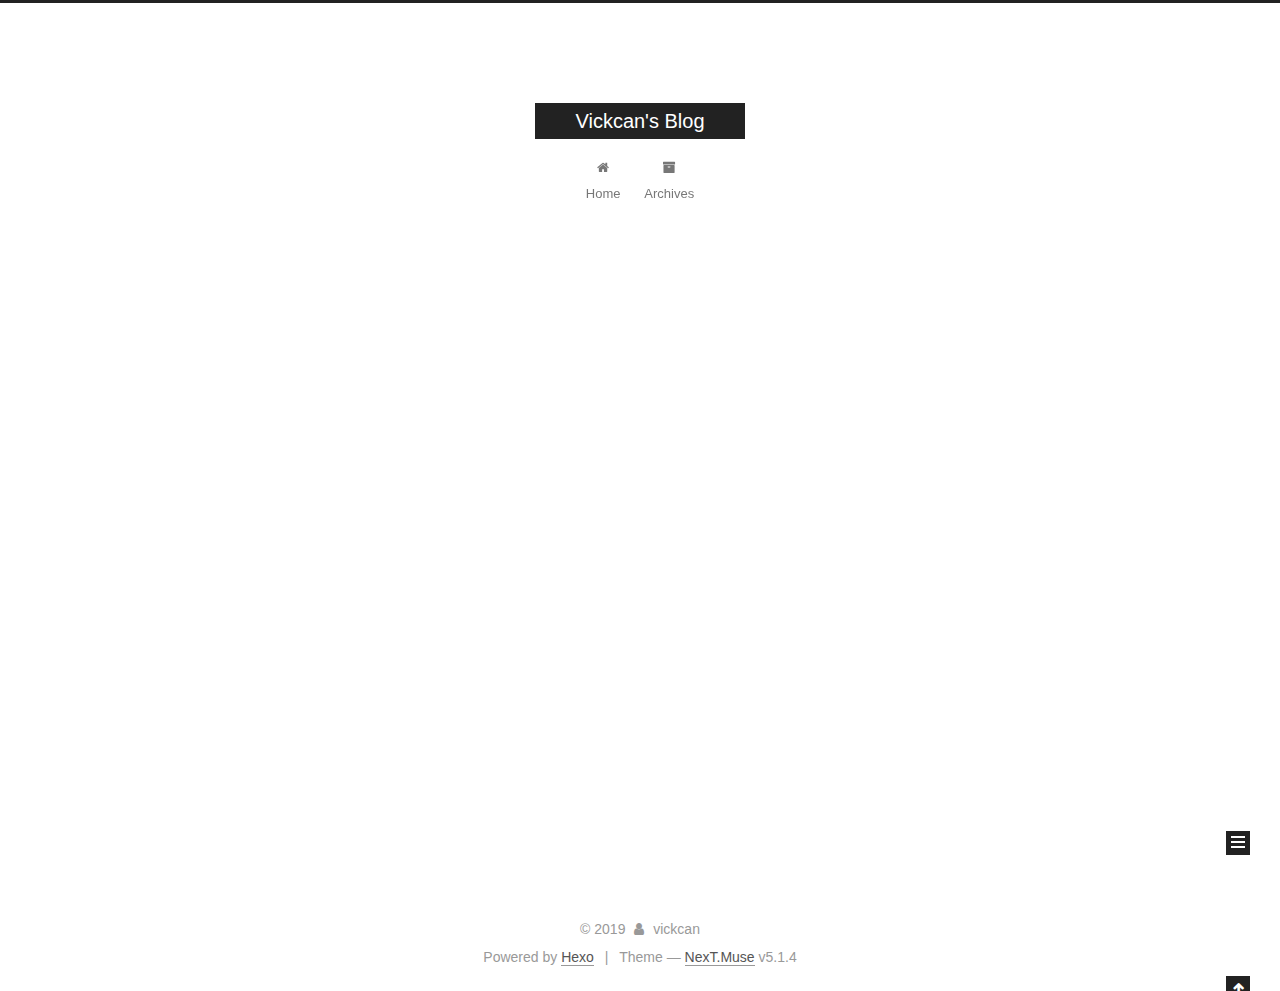
==== commit 33350002: "safds" ====
--- a/index.html
+++ b/index.html
@@ -229,7 +229,7 @@
   
   
   <div class="post-block">
-    <link itemprop="mainEntityOfPage" href="https://vickcan.github.io/2019/07/06/hello-world/">
+    <link itemprop="mainEntityOfPage" href="https://vickcan.github.io/2019/07/07/world/">
 
     <span hidden itemprop="author" itemscope itemtype="http://schema.org/Person">
       <meta itemprop="name" content="vickcan">
@@ -248,7 +248,126 @@
         
           <h1 class="post-title" itemprop="name headline">
                 
-                <a class="post-title-link" href="/2019/07/06/hello-world/" itemprop="url">Hello World</a></h1>
+                <a class="post-title-link" href="/2019/07/07/world/" itemprop="url">world'</a></h1>
+        
+
+        <div class="post-meta">
+          <span class="post-time">
+            
+              <span class="post-meta-item-icon">
+                <i class="fa fa-calendar-o"></i>
+              </span>
+              
+                <span class="post-meta-item-text">Posted on</span>
+              
+              <time title="Post created" itemprop="dateCreated datePublished" datetime="2019-07-07T08:35:49+08:00">
+                2019-07-07
+              </time>
+            
+
+            
+
+            
+          </span>
+
+          
+
+          
+            
+          
+
+          
+          
+
+          
+
+          
+
+          
+
+        </div>
+      </header>
+    
+
+    
+    
+    
+    <div class="post-body" itemprop="articleBody">
+
+      
+      
+
+      
+        
+          
+            
+          
+        
+      
+    </div>
+    
+    
+    
+
+    
+
+    
+
+    
+
+    <footer class="post-footer">
+      
+
+      
+
+      
+
+      
+      
+        <div class="post-eof"></div>
+      
+    </footer>
+  </div>
+  
+  
+  
+  </article>
+
+
+    
+      
+
+  
+
+  
+  
+  
+
+  <article class="post post-type-normal" itemscope itemtype="http://schema.org/Article">
+  
+  
+  
+  <div class="post-block">
+    <link itemprop="mainEntityOfPage" href="https://vickcan.github.io/2019/07/06/hello-world/">
+
+    <span hidden itemprop="author" itemscope itemtype="http://schema.org/Person">
+      <meta itemprop="name" content="vickcan">
+      <meta itemprop="description" content>
+      <meta itemprop="image" content="/images/avatar.gif">
+    </span>
+
+    <span hidden itemprop="publisher" itemscope itemtype="http://schema.org/Organization">
+      <meta itemprop="name" content="Vickcan's Blog">
+    </span>
+
+    
+      <header class="post-header">
+
+        
+        
+          <h1 class="post-title" itemprop="name headline">
+                
+                <a class="post-title-link" href="/2019/07/06/hello-world/" itemprop="url">Untitled</a></h1>
         
 
         <div class="post-meta">
@@ -300,19 +419,8 @@
       
         
           
-            <p>Welcome to <a href="https://hexo.io/" target="_blank" rel="noopener">Hexo</a>! This is your very first post. Check <a href="https://hexo.io/docs/" target="_blank" rel="noopener">documentation</a> for more info. If you get any problems when using Hexo, you can find the answer in <a href="https://hexo.io/docs/troubleshooting.html" target="_blank" rel="noopener">troubleshooting</a> or you can ask me on <a href="https://github.com/hexojs/hexo/issues" target="_blank" rel="noopener">GitHub</a>.</p>
-<h2 id="Quick-Start"><a href="#Quick-Start" class="headerlink" title="Quick Start"></a>Quick Start</h2><h3 id="Create-a-new-post"><a href="#Create-a-new-post" class="headerlink" title="Create a new post"></a>Create a new post</h3><figure class="highlight bash"><table><tr><td class="gutter"><pre><span class="line">1</span><br></pre></td><td class="code"><pre><span class="line">$ hexo new <span class="string">"My New Post"</span></span><br></pre></td></tr></table></figure>
-
-<p>More info: <a href="https://hexo.io/docs/writing.html" target="_blank" rel="noopener">Writing</a></p>
-<h3 id="Run-server"><a href="#Run-server" class="headerlink" title="Run server"></a>Run server</h3><figure class="highlight bash"><table><tr><td class="gutter"><pre><span class="line">1</span><br></pre></td><td class="code"><pre><span class="line">$ hexo server</span><br></pre></td></tr></table></figure>
-
-<p>More info: <a href="https://hexo.io/docs/server.html" target="_blank" rel="noopener">Server</a></p>
-<h3 id="Generate-static-files"><a href="#Generate-static-files" class="headerlink" title="Generate static files"></a>Generate static files</h3><figure class="highlight bash"><table><tr><td class="gutter"><pre><span class="line">1</span><br></pre></td><td class="code"><pre><span class="line">$ hexo generate</span><br></pre></td></tr></table></figure>
-
-<p>More info: <a href="https://hexo.io/docs/generating.html" target="_blank" rel="noopener">Generating</a></p>
-<h3 id="Deploy-to-remote-sites"><a href="#Deploy-to-remote-sites" class="headerlink" title="Deploy to remote sites"></a>Deploy to remote sites</h3><figure class="highlight bash"><table><tr><td class="gutter"><pre><span class="line">1</span><br></pre></td><td class="code"><pre><span class="line">$ hexo deploy</span><br></pre></td></tr></table></figure>
-
-<p>More info: <a href="https://hexo.io/docs/deployment.html" target="_blank" rel="noopener">Deployment</a></p>
+            <h1 id="欢迎来到我的blog"><a href="#欢迎来到我的blog" class="headerlink" title="欢迎来到我的blog"></a>欢迎来到我的blog</h1><p>####很早就有创建自己的个人博客的想法，苦于buger太多，一直没有行动，今天愿望终于实现了。第一篇文章我们来输出hello world吧。</p>
+<p><img src="http://b-ssl.duitang.com/uploads/item/201707/19/20170719192938_2Pvc4.thumb.700_0.jpeg" alt="markdown" title="markdown"></p>
 
           
         
@@ -394,7 +502,7 @@
               
                 <a href="/archives/">
               
-                  <span class="site-state-item-count">1</span>
+                  <span class="site-state-item-count">2</span>
                   <span class="site-state-item-name">posts</span>
                 </a>
               </div>
--- a/css/main.css
+++ b/css/main.css
@@ -1822,7 +1822,7 @@
   width: 4px;
   height: 4px;
   border-radius: 50%;
-  background: #44b8b8;
+  background: #94f9f7;
 }
 .links-of-blogroll {
   font-size: 13px;
